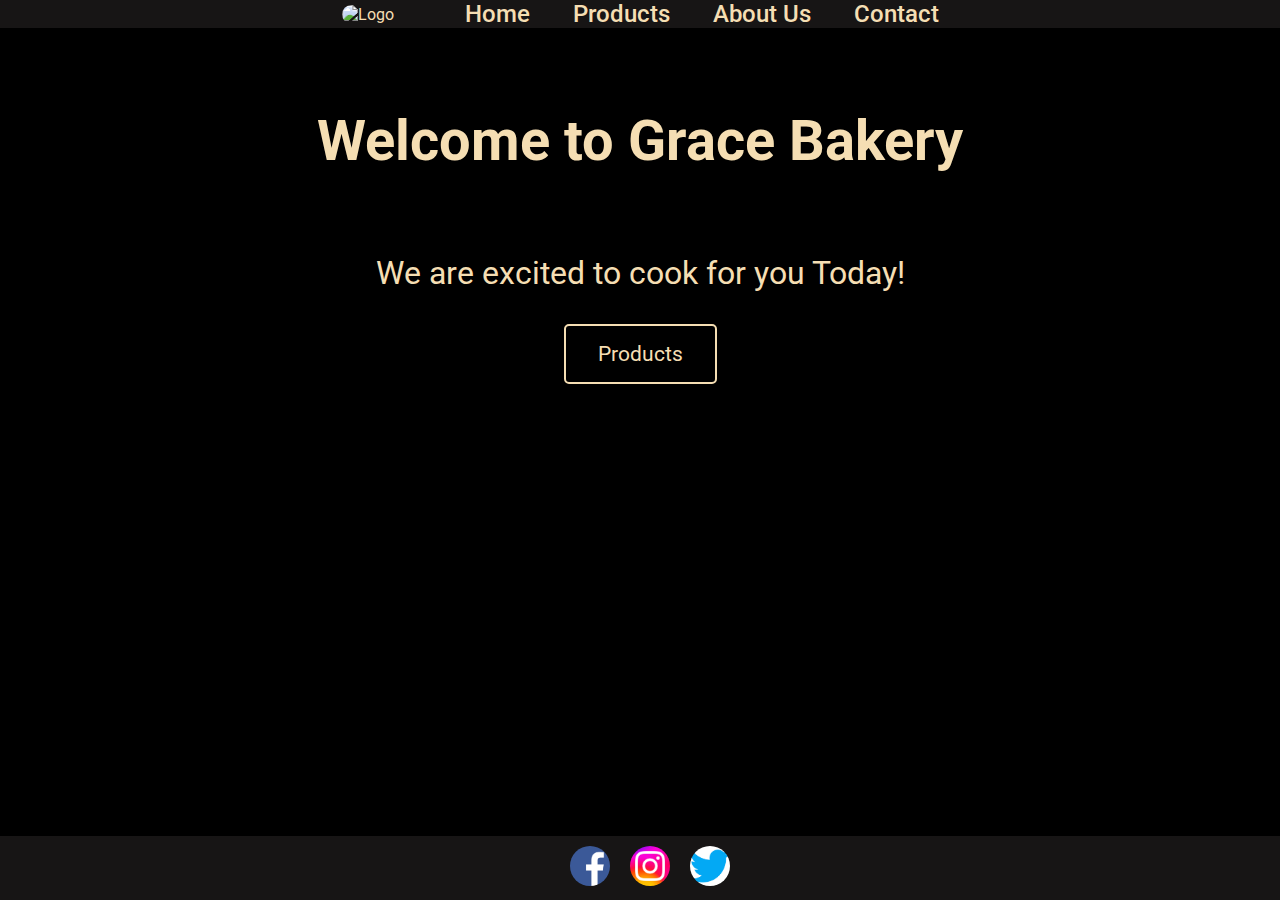
==== index.html @ ebea3ec8 "mtm6201-midterm" ====
<!DOCTYPE html>
<html lang="en">
<head>
  <meta charset="UTF-8">
  <meta name="viewport" content="width=device-width, initial-scale=1.0">
  <title>Grace Bakery</title>
  <link rel="stylesheet" href="style.css">
  <link rel="preconnect" href="https://fonts.googleapis.com">
  <link rel="preconnect" href="https://fonts.gstatic.com" crossorigin>
  <link href="https://fonts.googleapis.com/css2?family=Roboto&display=swap" rel="stylesheet">
</head>
<body>
  <header>
    <div class="header-content">
      <img class="logo" src="Images/logo.PNG" alt="Logo" class="prod-img">
      <a href="#">Home</a>
      <a href="products.html">Products</a>
      <a href="#">About Us</a>
      <a href="contact.html">Contact</a>
    </div>
  </header>

  <main>
    <section id="home" class="animated">
      <h1>Welcome to Grace Bakery</h1>
      <p class="home-text">We are excited to cook for you Today!</p>
      <button aria-label="products" class="button home-button"><a href="products.html" style="text-decoration: none;">Products</a></button>
    </section>
  </main>
  <div class="clear"></div>
  <footer>
    <div class="footer-icons">
      <a href="https://www.facebook.com/" target="_blank" class="icon"><img src="Images/facebook.png" alt="Facebook"></a>
      <a href="https://www.instagram.com/" target="_blank" class="icon"><img src="Images/instagram.webp" alt="Instagram"></a>
      <a href="https://twitter.com/?lang=en" target="_blank" class="icon"><img src="Images/twitter.png" alt="Twitter"></a>
    </div>
  </footer>
</body>
</html>
---- style.css ----
* {
  margin: 0;
  padding: 0;
  font-family: 'Roboto', sans-serif;
  color: wheat;
}

html {
  height: 100vh;
}

body {
  background-image: url("Images/home.png");
  background-color: black;
  background-position: center;
  background-repeat: no-repeat;
  background-size: cover;
  min-height: 100vh; /* Ensure at least 100% viewport height */
}

main {
  max-width: 80%;
  margin: 0 auto;
  display: flex;
  justify-content: center;
}

/* Home Page */

#home {
  max-width: 80%;
  display: flex;
  flex-direction: column;
  align-items: center;
  margin-top: 5rem;
}

h1 {
  font-size: 3.5rem;
  text-align: center;
}

h2 {
  font-size: 2rem;
}

.button {
  border: none;
  color: wheat;
  padding: 16px 32px;
  text-align: center;
  text-decoration: none;
  display: inline-block;
  font-size: 1.3rem;
  margin: 4px 2px;
  transition-duration: 0.4s;
  cursor: pointer;
}

.home-text {
  font-size: 2rem;
  margin-top: 5rem;
}

.home-button {
  background-color: black; 
  border: 2px solid wheat;
  border-radius: 5px;
  margin-top: 2rem;
  color: wheat;
}

.home-button:hover {
  /* background-color: wheat; */
  color: white;
}

/* Header */

header {
  background-color: rgb(23 21 21);
  box-shadow: 0 0 10px rgba(0, 0, 0, 0.1);
}


.header-content {
  max-width: 50%;
  margin: 0 auto;
  display: flex;
  flex-direction: row;
  justify-content: space-around;
  align-items: center;
}

.header-content a {
  text-decoration: none;
  font-weight: 500;
  font-size: 1.5rem;
  transition-duration: 0.4s;
}

.header-content a:hover {
  color: white;
}

.logo {
  width: 80px;
  border-radius: 1rem;
  cursor: pointer;
}

/* Products Page */

#products {
  display: flex;
  flex-direction: column;
  align-items: center;
  justify-content: space-evenly;
}

.product {
  display: flex;
  flex-direction: row;
  align-items: center;
  justify-content: space-evenly;
  margin-top: 1rem;
}

.product-img {
  display: flex;
  flex: 1;
  align-items: center;
  justify-content: center;
}

.product-img img{
  max-width: 80%;
}

.product-desc {
  display: flex;
  flex: 2;
  flex-direction: column;
  align-items: center;
}

.product-desc p{
  font-size: 1.3rem;
  margin-top: 5px;
}

/* Contact Page */

#contact {
  width: 100%;
}

.contact-form {
  font-size: 1.2rem;
  margin-top: 2rem;
  /* background-color: whitesmoke; */
  box-shadow: 0 0 10px wheat;
  padding: 20px;
  border-radius: 8px;
}


.form-group {
  margin-bottom: 25px;
}

label {
  display: block;
  margin-bottom: 10px;
  font-weight: bold;
}

input,
textarea {
  width: 100%;
  padding: 10px;
  box-sizing: border-box;
  border: 1px solid #ccc;
  border-radius: 4px;
}


/* Footer */
.clear { clear: both; height: 80px; }
footer {
  position: fixed;
  bottom: 0;
  left: 0;
  width: 100%;
  text-align: center;
  background-color: rgb(23 21 21);
  padding: 10px;
}

.footer-icons {
  display: flex;
  justify-content: center;
}

.icon {
  margin: 0 10px;
}

.icon img {
  width: 2.5rem;
  height: 2.5rem;
  border-radius: 3rem;
}


/* Animations */
@keyframes fadeIn {
  from {
    opacity: 0;
  }
  to {
    opacity: 1;
  }
}

@keyframes slideIn {
  from {
    transform: translateY(-20px);
    opacity: 0;
  }
  to {
    transform: translateY(0);
    opacity: 1;
  }
}

.animated {
  animation: fadeIn 1s ease-out, slideIn 1s ease-out;
}

.animated2 {
  animation: fadeIn 2s ease-out, slideLeft 1s ease-out;
}

/* Media Queries */

@media screen and (max-width: 500px) {
  html {
    font-size: 12px;
  }

  #home {
    max-width: 100%;
  }

  .logo {
    width: 50px;
    border-radius: 1rem;
  }
  
}

@media screen and (max-width: 800px) {
  .header-content {
    max-width: 100%;
  }

  .product-img img{
    max-width: 50%;
  }

  .product {
    display: flex;
    flex-direction: column;
    align-items: center;
  }

  #contact {
    width: 100%;
  }  

}
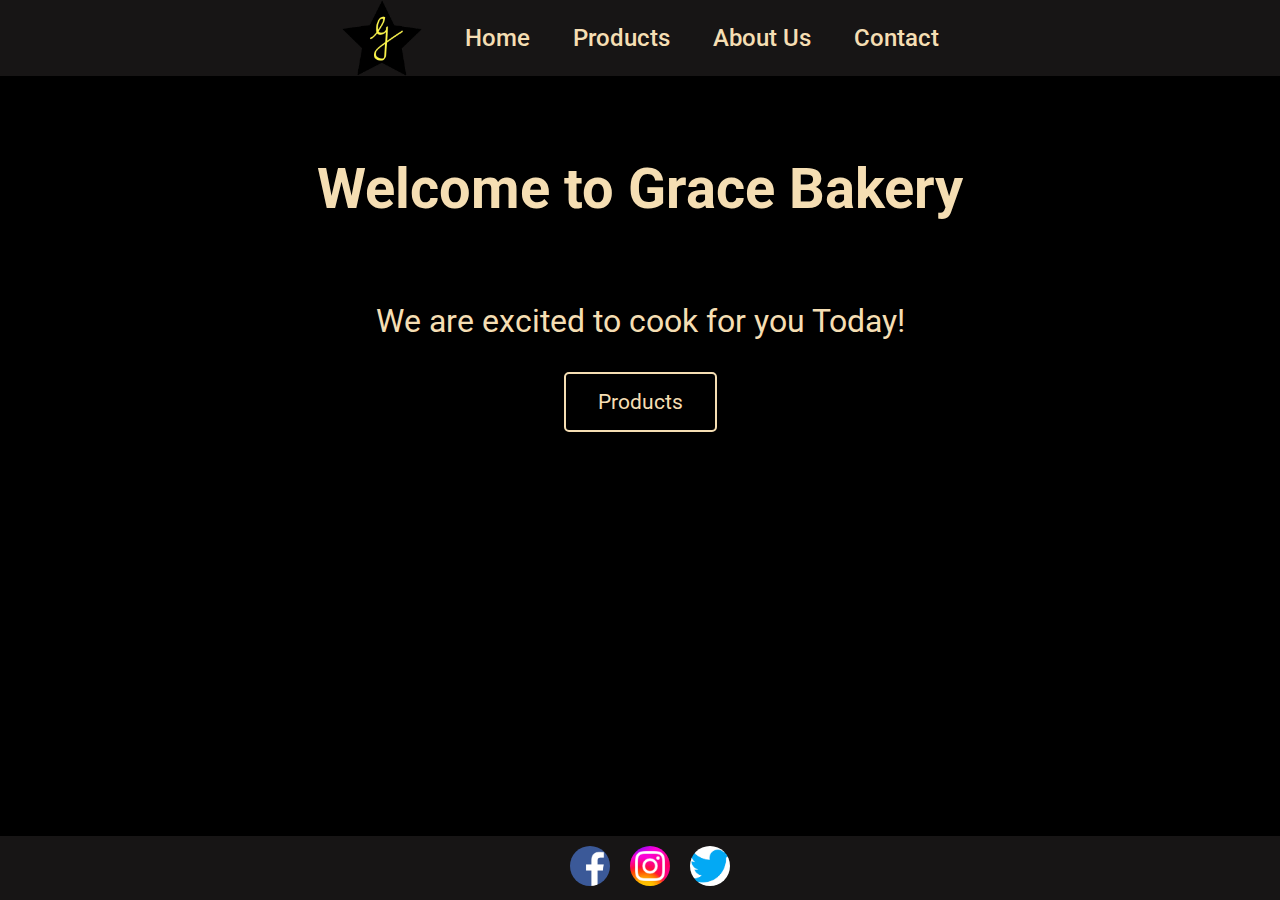
==== commit ab61227c: "Changed image type" ====
--- a/index.html
+++ b/index.html
@@ -12,7 +12,7 @@
 <body>
   <header>
     <div class="header-content">
-      <img class="logo" src="Images/logo.PNG" alt="Logo" class="prod-img">
+      <img class="logo" src="Images/logo.png" alt="Logo" class="prod-img">
       <a href="#">Home</a>
       <a href="products.html">Products</a>
       <a href="#">About Us</a>
